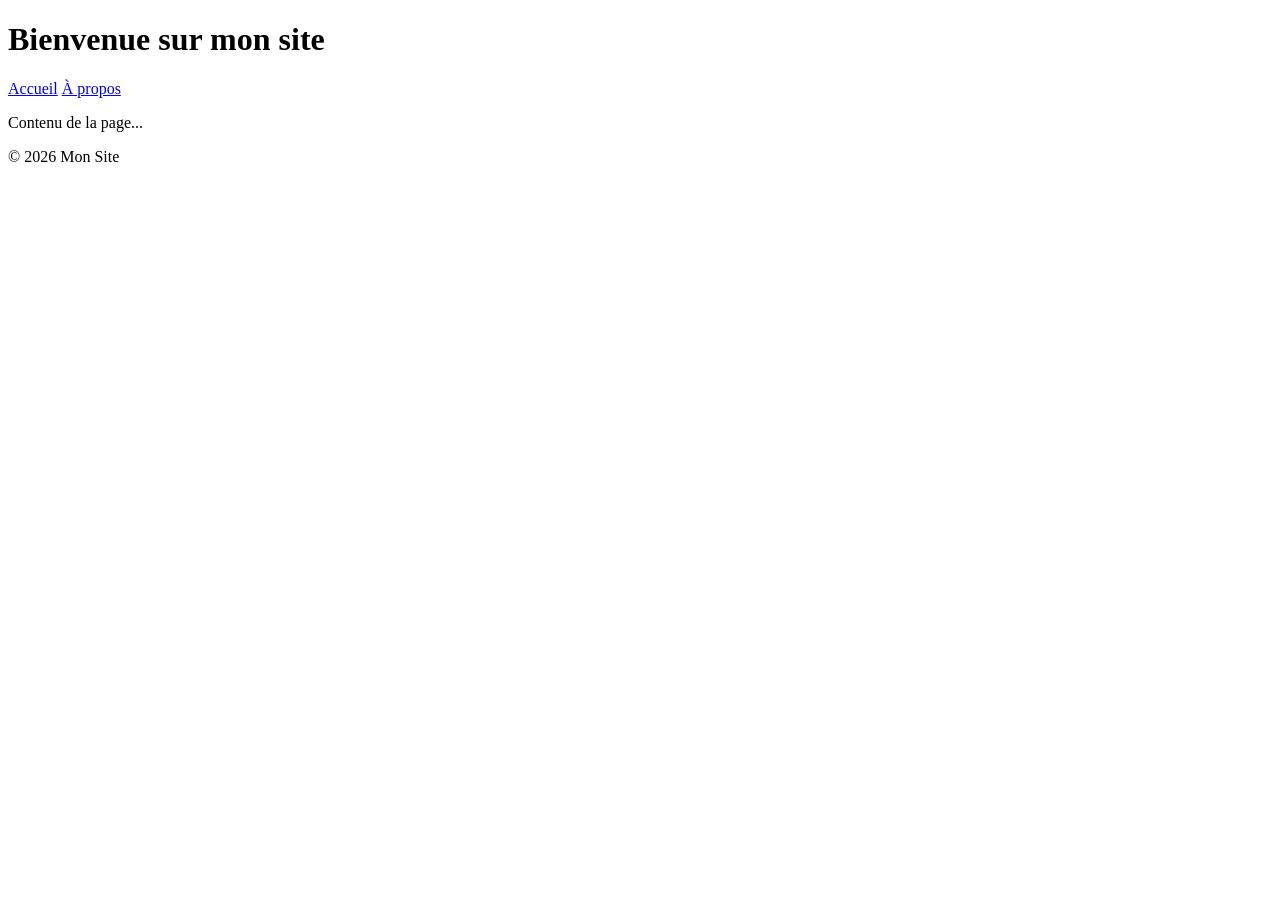
==== index.html @ 348c1bbb "Create index.html for the website structure" ====
<!DOCTYPE html>
<html>
<head>
    <title>Mon Site</title>
    <link rel="stylesheet" href="styles/style.css">
</head>
<body>
    <header>
        <h1>Bienvenue sur mon site</h1>
        <nav>
            <a href="index.html">Accueil</a>
            <a href="about.html">À propos</a>
        </nav>
    </header>
    <main>
        <p>Contenu de la page...</p>
    </main>
    <footer>
        <p>© 2026 Mon Site</p>
    </footer>
</body>
</html>
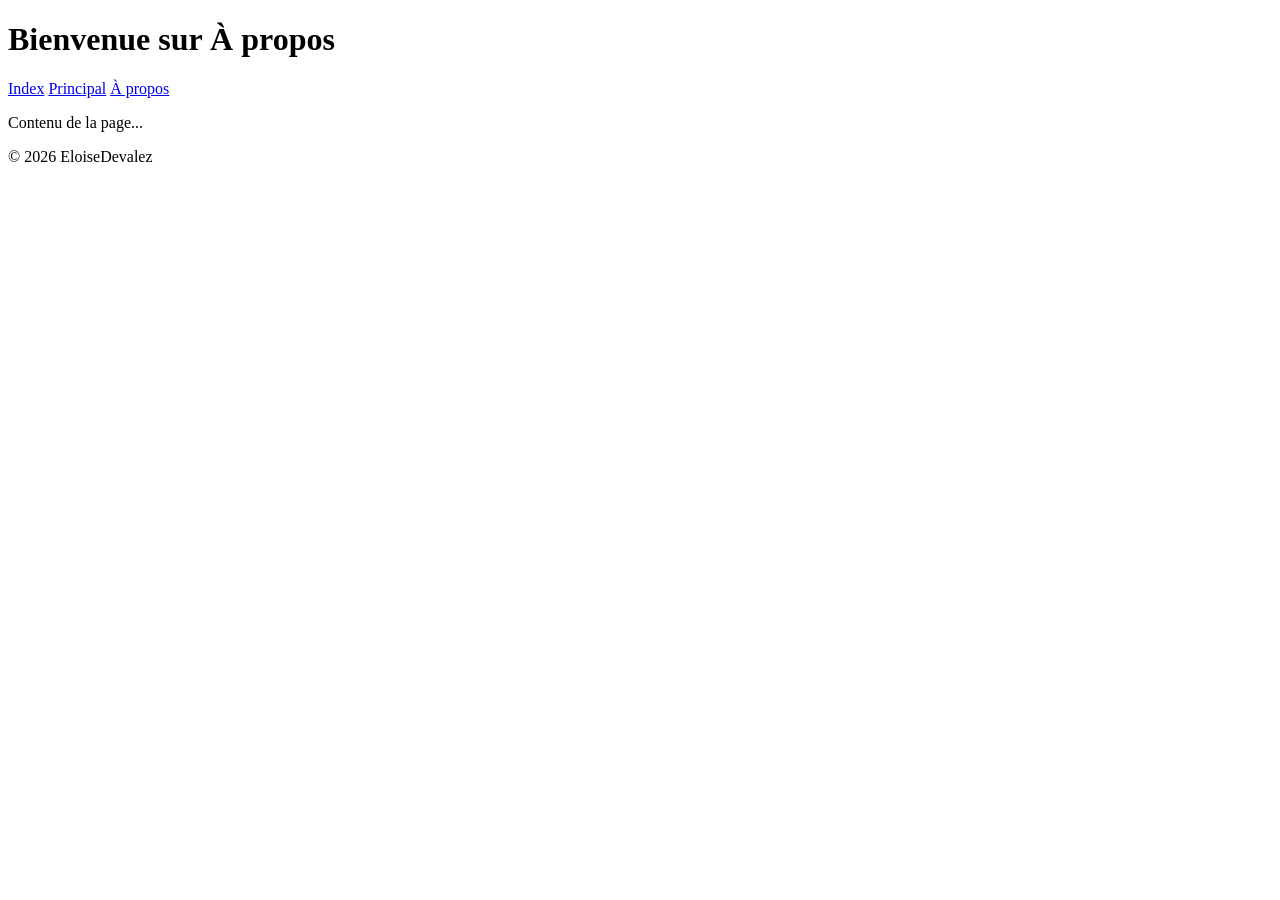
==== commit 2ee5cc56: "Update index.html" ====
--- a/index.html
+++ b/index.html
@@ -1,22 +1,23 @@
 <!DOCTYPE html>
 <html>
 <head>
-    <title>Mon Site</title>
+    <title>APropos</title>
     <link rel="stylesheet" href="styles/style.css">
 </head>
 <body>
     <header>
-        <h1>Bienvenue sur mon site</h1>
+        <h1>Bienvenue sur À propos</h1>
         <nav>
-            <a href="index.html">Accueil</a>
-            <a href="about.html">À propos</a>
+            <a href="index.html">Index</a>
+            <a href="principal.html">Principal</a>            
+            <a href="apropos.html">À propos</a>
         </nav>
     </header>
     <main>
         <p>Contenu de la page...</p>
     </main>
     <footer>
-        <p>© 2026 Mon Site</p>
+        <p>© 2026 EloiseDevalez</p>
     </footer>
 </body>
 </html>
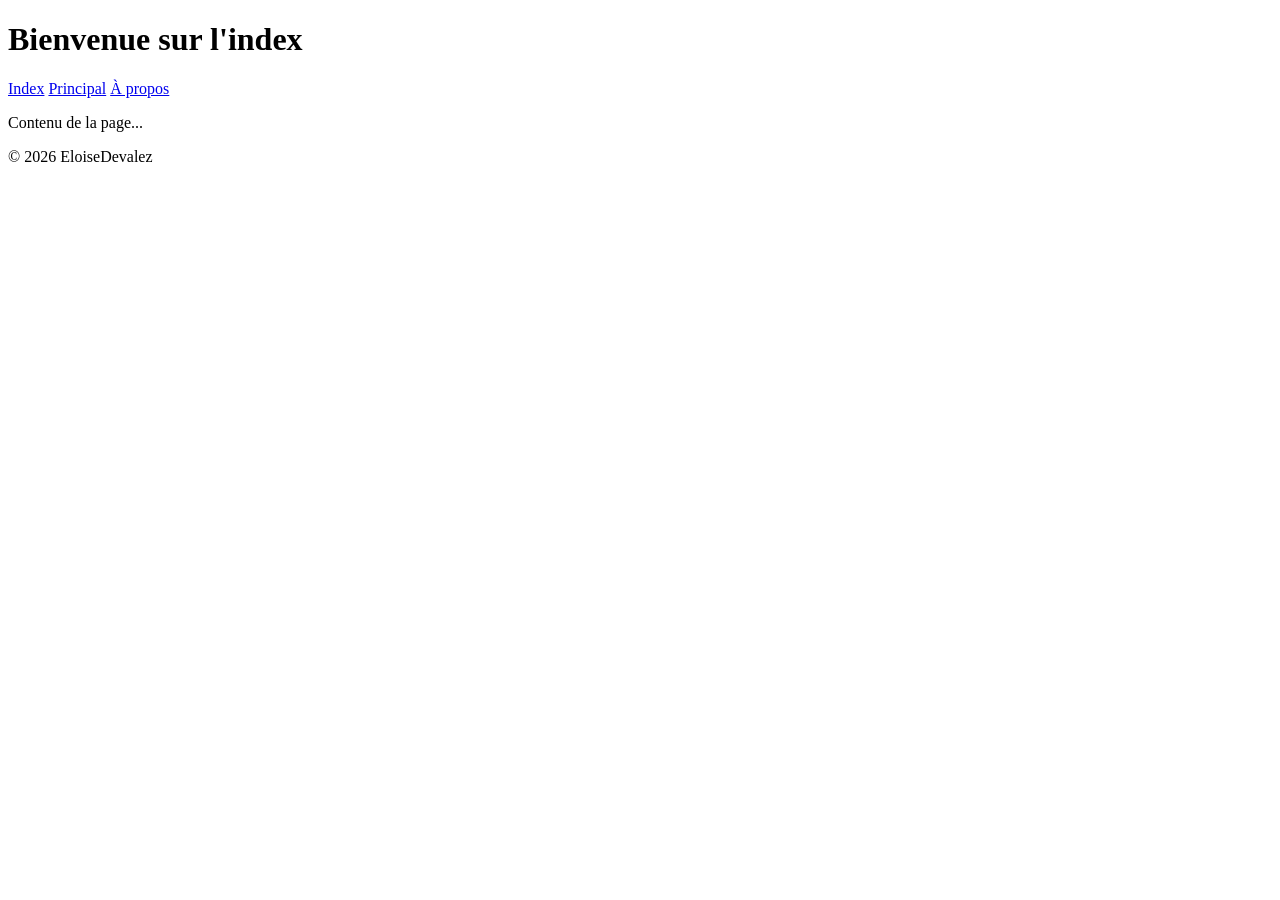
==== commit 86934cd0: "Update index.html" ====
--- a/index.html
+++ b/index.html
@@ -1,12 +1,12 @@
 <!DOCTYPE html>
 <html>
 <head>
-    <title>APropos</title>
+    <title>Index</title>
     <link rel="stylesheet" href="styles/style.css">
 </head>
 <body>
     <header>
-        <h1>Bienvenue sur À propos</h1>
+        <h1>Bienvenue sur l'index</h1>
         <nav>
             <a href="index.html">Index</a>
             <a href="principal.html">Principal</a>            
